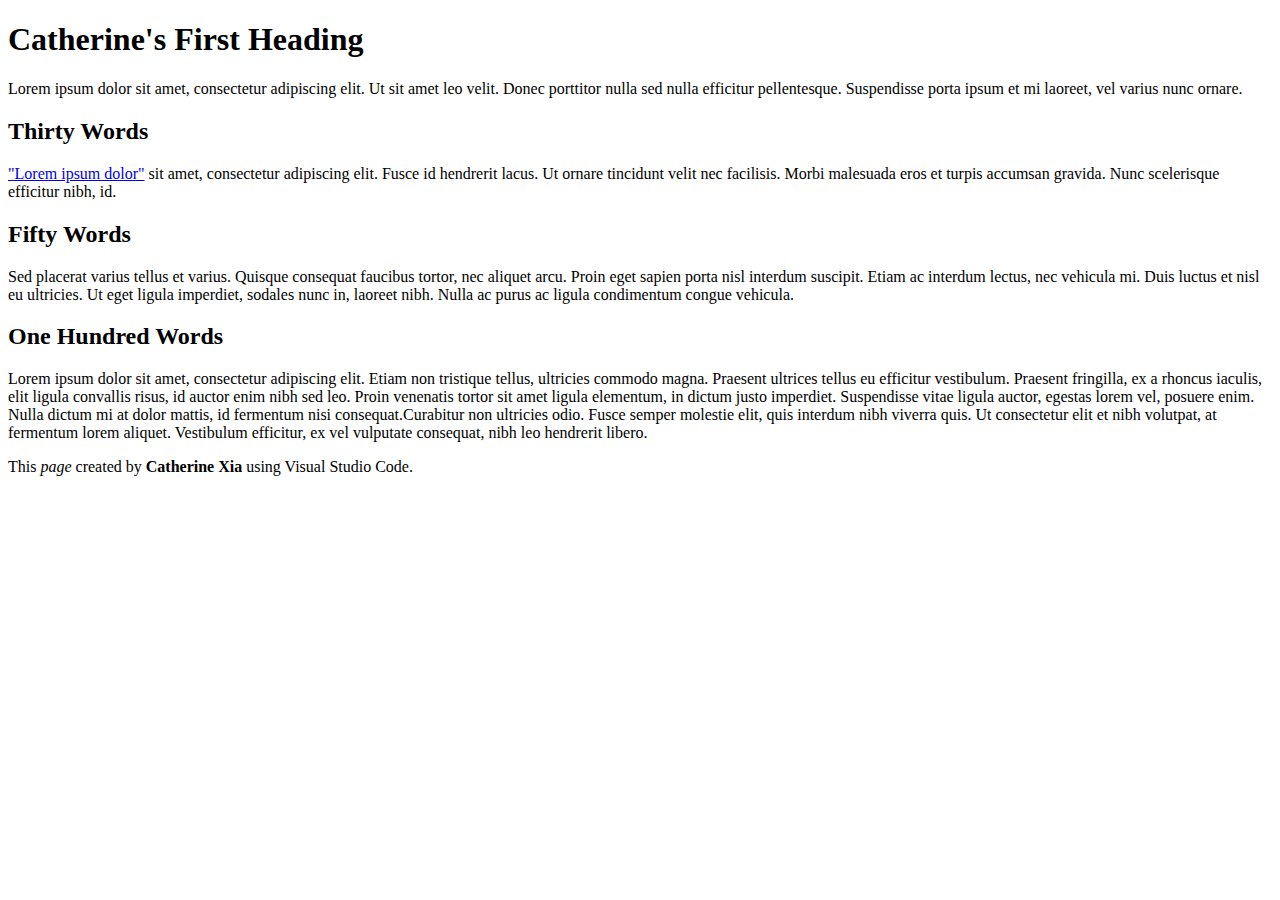
==== index.html @ a6a10c7f "Initial commit" ====
<!DOCTYPE html>
<html lang="en">
</html>
    <head>
        <meta charset="UTF-8">
        <title>Catherine Xia</title>
    </head>
    <body>
        <section>
            <h1>Catherine's First Heading</h1>
                <p>Lorem ipsum dolor sit amet, consectetur adipiscing elit. Ut sit amet leo velit. Donec porttitor nulla sed nulla efficitur pellentesque. Suspendisse porta ipsum et mi laoreet, vel varius nunc ornare.</p>
        </section>
        <section>
            <h2>Thirty Words</h2>
                <p><a href="https://github.com">"Lorem ipsum dolor"</a> sit amet, consectetur adipiscing elit. Fusce id hendrerit lacus. Ut ornare tincidunt velit nec facilisis. Morbi malesuada eros et turpis accumsan gravida. Nunc scelerisque efficitur nibh, id.</p>
            <h2>Fifty Words</h2>
                <p>Sed placerat varius tellus et varius. Quisque consequat faucibus tortor, nec aliquet arcu. Proin eget sapien porta nisl interdum suscipit. Etiam ac interdum lectus, nec vehicula mi. Duis luctus et nisl eu ultricies. Ut eget ligula imperdiet, sodales nunc in, laoreet nibh. Nulla ac purus ac ligula condimentum congue vehicula.</p>
            <h2>One Hundred Words</h2>
                <p>Lorem ipsum dolor sit amet, consectetur adipiscing elit. Etiam non tristique tellus, ultricies commodo magna. Praesent ultrices tellus eu efficitur vestibulum. Praesent fringilla, ex a rhoncus iaculis, elit ligula convallis risus, id auctor enim nibh sed leo. Proin venenatis tortor sit amet ligula elementum, in dictum justo imperdiet. Suspendisse vitae ligula auctor, egestas lorem vel, posuere enim. Nulla dictum mi at dolor mattis, id fermentum nisi consequat.Curabitur non ultricies odio. Fusce semper molestie elit, quis interdum nibh viverra quis. Ut consectetur elit et nibh volutpat, at fermentum lorem aliquet. Vestibulum efficitur, ex vel vulputate consequat, nibh leo hendrerit libero.</p>
        </section>
        <footer>
            <p>This <i>page</i> created by <b>Catherine Xia</b> using Visual Studio Code.</p>
        </footer>
    </body>
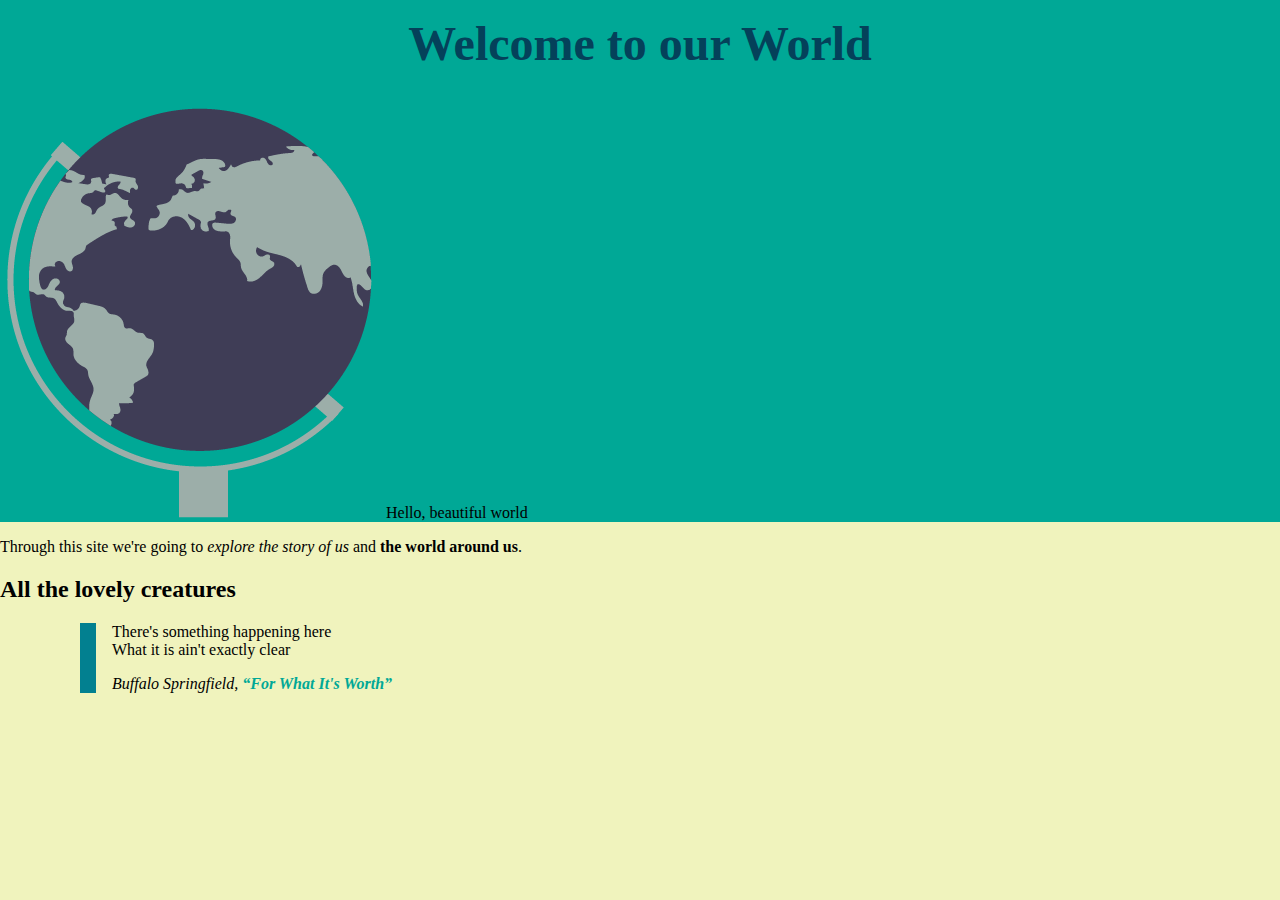
==== commit d6fbdb7b: "webdev" ====
--- a/index.html
+++ b/index.html
@@ -1,24 +1,26 @@
 <!DOCTYPE html>
 <html lang="en">
-</html>
     <head>
         <meta charset="UTF-8">
-        <title>Catherine Xia</title>
+        <meta name="viewport" content="width=device-width, initial-scale=1.0">
+        <title>Our World</title>
+        <!-- include CSS -->
+        <link href="css/style.css" rel="stylesheet">
     </head>
     <body>
-        <section>
-            <h1>Catherine's First Heading</h1>
-                <p>Lorem ipsum dolor sit amet, consectetur adipiscing elit. Ut sit amet leo velit. Donec porttitor nulla sed nulla efficitur pellentesque. Suspendisse porta ipsum et mi laoreet, vel varius nunc ornare.</p>
+        <section id="top"> <!-- What does the id do? -->
+            <h1>Welcome to our World</h1>
+            <p><img src="images/globe.png">Hello, beautiful world</p>
         </section>
         <section>
-            <h2>Thirty Words</h2>
-                <p><a href="https://github.com">"Lorem ipsum dolor"</a> sit amet, consectetur adipiscing elit. Fusce id hendrerit lacus. Ut ornare tincidunt velit nec facilisis. Morbi malesuada eros et turpis accumsan gravida. Nunc scelerisque efficitur nibh, id.</p>
-            <h2>Fifty Words</h2>
-                <p>Sed placerat varius tellus et varius. Quisque consequat faucibus tortor, nec aliquet arcu. Proin eget sapien porta nisl interdum suscipit. Etiam ac interdum lectus, nec vehicula mi. Duis luctus et nisl eu ultricies. Ut eget ligula imperdiet, sodales nunc in, laoreet nibh. Nulla ac purus ac ligula condimentum congue vehicula.</p>
-            <h2>One Hundred Words</h2>
-                <p>Lorem ipsum dolor sit amet, consectetur adipiscing elit. Etiam non tristique tellus, ultricies commodo magna. Praesent ultrices tellus eu efficitur vestibulum. Praesent fringilla, ex a rhoncus iaculis, elit ligula convallis risus, id auctor enim nibh sed leo. Proin venenatis tortor sit amet ligula elementum, in dictum justo imperdiet. Suspendisse vitae ligula auctor, egestas lorem vel, posuere enim. Nulla dictum mi at dolor mattis, id fermentum nisi consequat.Curabitur non ultricies odio. Fusce semper molestie elit, quis interdum nibh viverra quis. Ut consectetur elit et nibh volutpat, at fermentum lorem aliquet. Vestibulum efficitur, ex vel vulputate consequat, nibh leo hendrerit libero.</p>
+            <!-- note: p tags, unlike h# tags, are not numbered -->
+            <p>Through this site we're going to <em>explore the story of us</em> and <strong>the world around us</strong>.</p>
+            <h2>All the lovely creatures</h2>
+            <blockquote>
+                <p>There's something happening here<br>
+                What it is ain't exactly clear</p>
+                <cite>Buffalo Springfield, <strong class="redtext">&ldquo;For What It's Worth&rdquo;</strong></cite>
+            </blockquote>
         </section>
-        <footer>
-            <p>This <i>page</i> created by <b>Catherine Xia</b> using Visual Studio Code.</p>
-        </footer>
-    </body>        +    </body>
+</html>
--- a/css/style.css
+++ b/css/style.css
@@ -0,0 +1,32 @@
+/* CSS styles for term project by Catherine Xia */
+
+body {
+    background-color: #F0F3BD;
+    margin: 0;
+}
+#top {
+    background-color: #00A896;
+
+}
+h1 {
+    text-align: center;
+    color: #04415A;
+    margin-top: 0;
+    padding-top: 1rem;
+    font-size: 3rem;
+}
+
+.redtext {
+    color: #00A896;
+}
+blockquote {
+    margin-left: 5rem;
+    border-left: 1rem solid #028090;
+}
+/* more specific selector needed */
+blockquote p {
+    margin-left: 1rem;
+}
+cite {
+    margin-left: 1rem;
+}